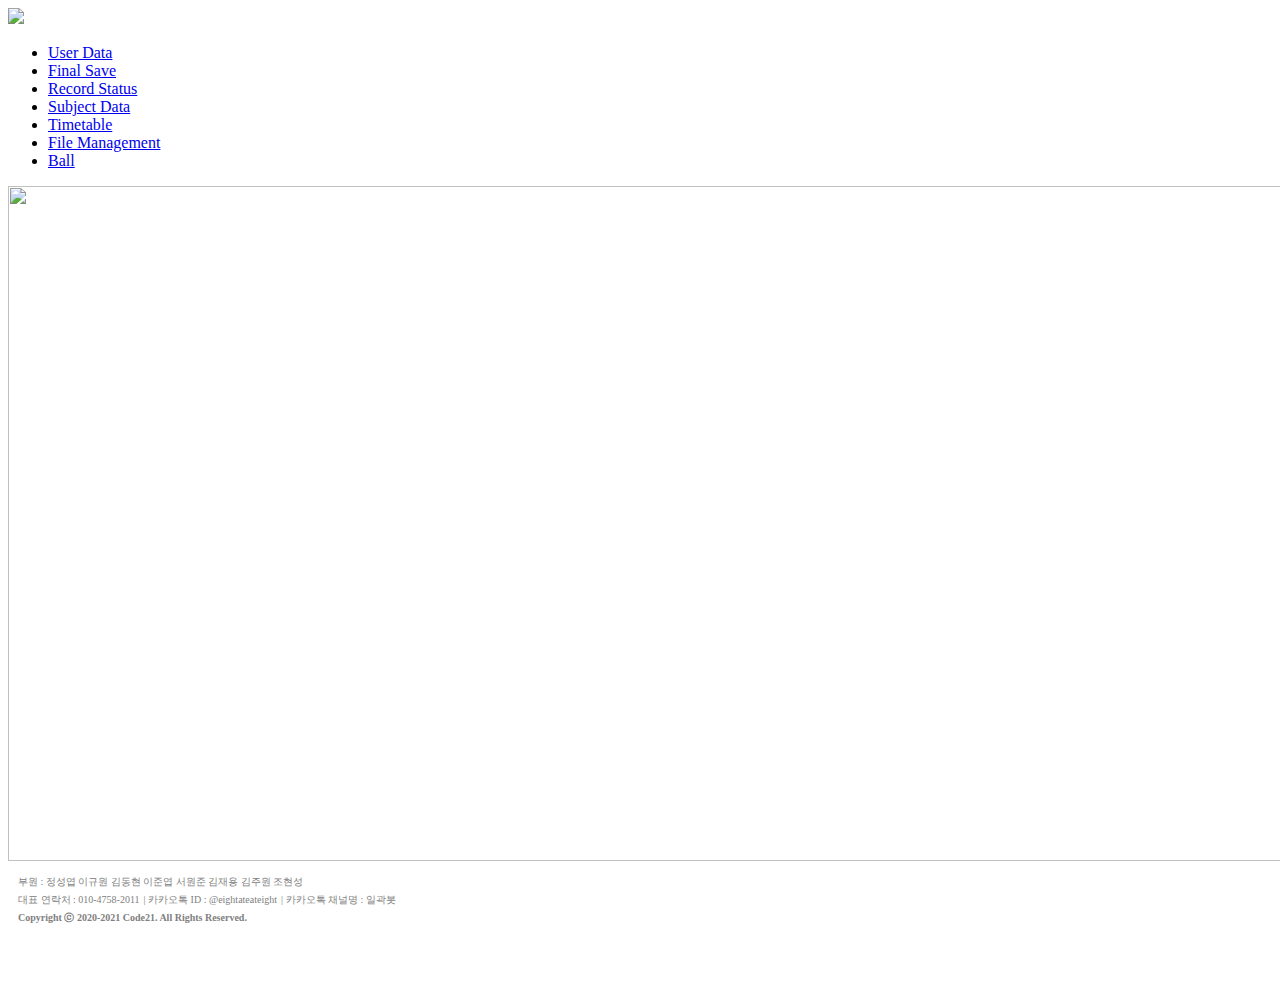
==== templates/index.html @ e0dae7ed "Update index.html" ====
<!DOCTYPE html>

<html lang="en" xmlns="http://www.w3.org/1999/Xhtml">
<head>
    <meta charset="utf-8" />
    <title>COMAT</title>
    <link rel="shortcut icon" href="./static/images/code21_favicon.ico" />
    <link rel="stylesheet" href="./static/css/header3.css" />
    <style>
        #imgbox {
            width: 100vw;
            height: 75vh;
        }
        .homeimg {
            width: 100%;
            height: 100%;
        }
        #footer {
            width: 100vw;
            height: 15vh;
            box-sizing: border-box;
            padding: 10px 10px 10px 10px;
        }
        .spanbox {
            margin: 0;
        }
        .firstspan, .afterspan {
            font-size: 10px;
            color: #808080;
        }
        .afterspan::before {
            content: " | "
        }
    </style>
</head>
<body>
    <div id="header">
        <a href=""><img id="logotype" src="./static/images/code21_logotype.png" /></a>
        <ul id="menu">
            <li class="menucontent">
                <a class="menuname" href="http://15.164.222.88:5000/texteditor?filename=user data">User Data</a>
            </li>
            <li class="menucontent">
                <a class="menuname" href="http://15.164.222.88:5000/texteditor?filename=final save">Final Save</a>
            </li>
            <li class="menucontent">
                <a class="menuname" id="record status" href="http://15.164.222.88:5000/status?index=0">Record Status</a>
            </li>
            <li class="menucontent">
                <a class="menuname" href="http://15.164.222.88:5000/texteditor?filename=subject data">Subject Data</a>
            </li>
            <li class="menucontent">
                <a class="menuname" href="http://15.164.222.88:5000/texteditor?filename=timetable">Timetable</a>
            </li>
            <li class="menucontent">
                <a class="menuname" href="http://15.164.222.88:5000/file">File Management</a>
            </li>
            <li class="menucontent">
                <a class="menuname" href="http://15.164.222.88:5000/ball">Ball</a>
            </li>
        </ul>
    </div>
    <div id="imgbox">
        <img class="homeimg" src="./static/images/homeimg2.png"/>
    </div>
    <div id="footer">
        <p class="spanbox">
            <span class="firstspan">부원 : 정성엽 이규원 김동현 이준엽 서원준 김재용 김주원 조현성</span>
        </p>
        <p class="spanbox">
            <span class="firstspan">대표 연락처 : 010-4758-2011</span>
            <span class="afterspan">카카오톡 ID : @eightateateight</span>
            <span class="afterspan">카카오톡 채널명 : 일곽봇</span>
        </p>
        <p class="spanbox">
            <span class="firstspan" style="font-weight:bold">Copyright ⓒ 2020-2021 Code21. All Rights Reserved.</span>
        </p>
    </div>
</body>
</html>
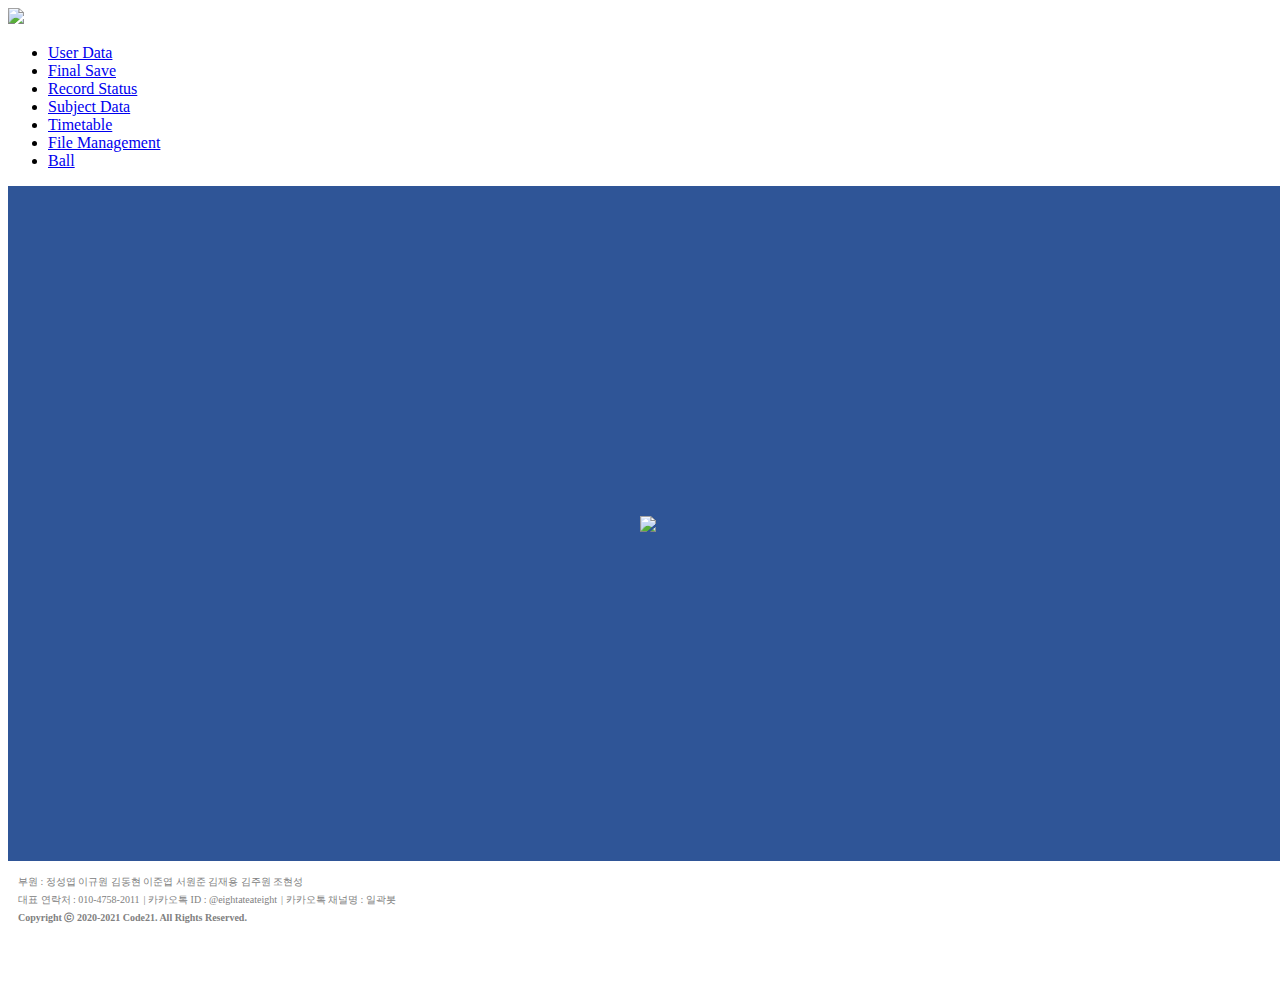
==== commit c52cde3d: "Update index.html" ====
--- a/templates/index.html
+++ b/templates/index.html
@@ -3,17 +3,25 @@
 <html lang="en" xmlns="http://www.w3.org/1999/Xhtml">
 <head>
     <meta charset="utf-8" />
-    <title>COMAT</title>
+    <title>Code21</title>
     <link rel="shortcut icon" href="./static/images/code21_favicon.ico" />
-    <link rel="stylesheet" href="./static/css/header3.css" />
+    <link rel="stylesheet" href="./static/css/header6.css" />
     <style>
         #imgbox {
             width: 100vw;
             height: 75vh;
+            background-color: #2F5597;
+            position: relative;
+            text-align: center;
         }
         .homeimg {
-            width: 100%;
-            height: 100%;
+            width: auto;
+            height: auto;
+            max-width: 100%;
+            max-height: 20%;
+            position: relative;
+            top: 50%;
+            transform: translateY(-50%);
         }
         #footer {
             width: 100vw;
@@ -35,7 +43,9 @@
 </head>
 <body>
     <div id="header">
-        <a href=""><img id="logotype" src="./static/images/code21_logotype.png" /></a>
+        <div id="logobox">
+        <a href="" id="logolink"><img id="logotype" src="./static/images/code21_logotype.png" /></a>
+        </div>
         <ul id="menu">
             <li class="menucontent">
                 <a class="menuname" href="http://15.164.222.88:5000/texteditor?filename=user data">User Data</a>
@@ -61,7 +71,7 @@
         </ul>
     </div>
     <div id="imgbox">
-        <img class="homeimg" src="./static/images/homeimg2.png"/>
+        <img class="homeimg" src="./static/images/homeimg3.png"/>
     </div>
     <div id="footer">
         <p class="spanbox">
